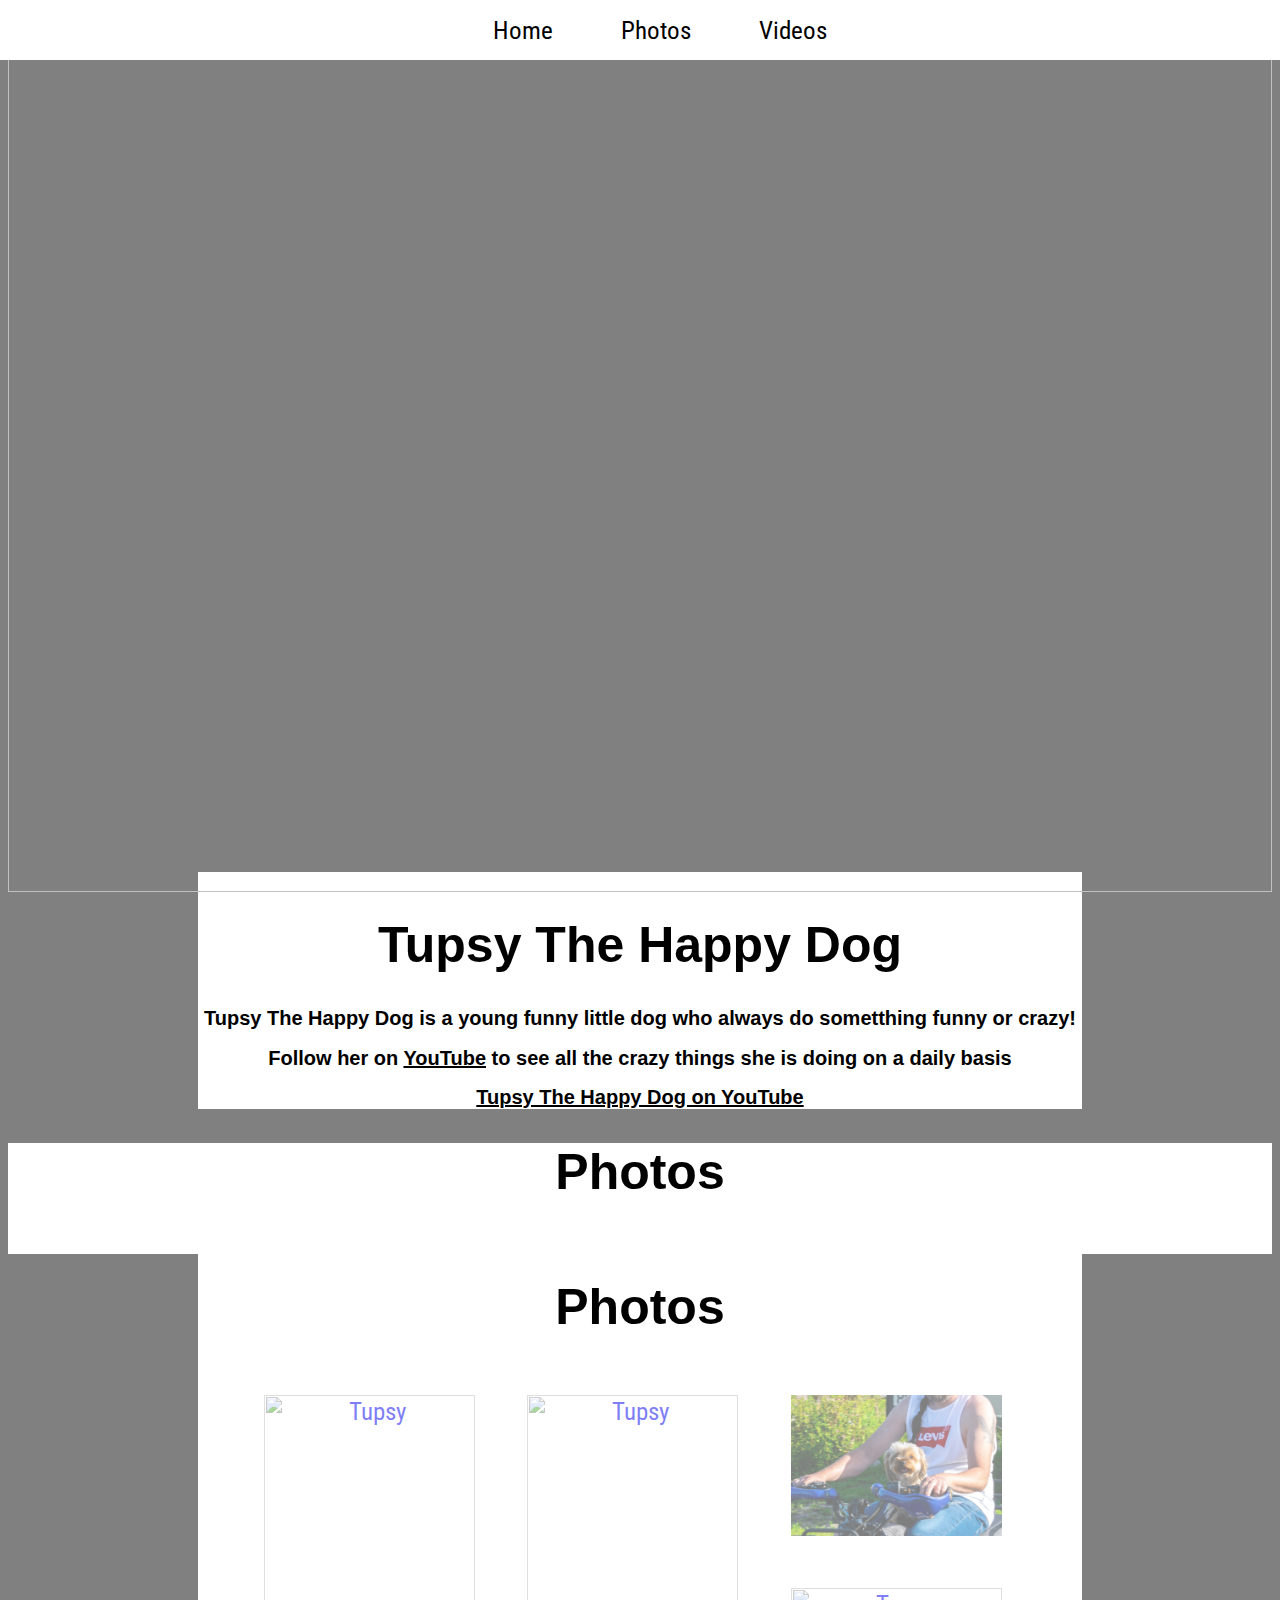
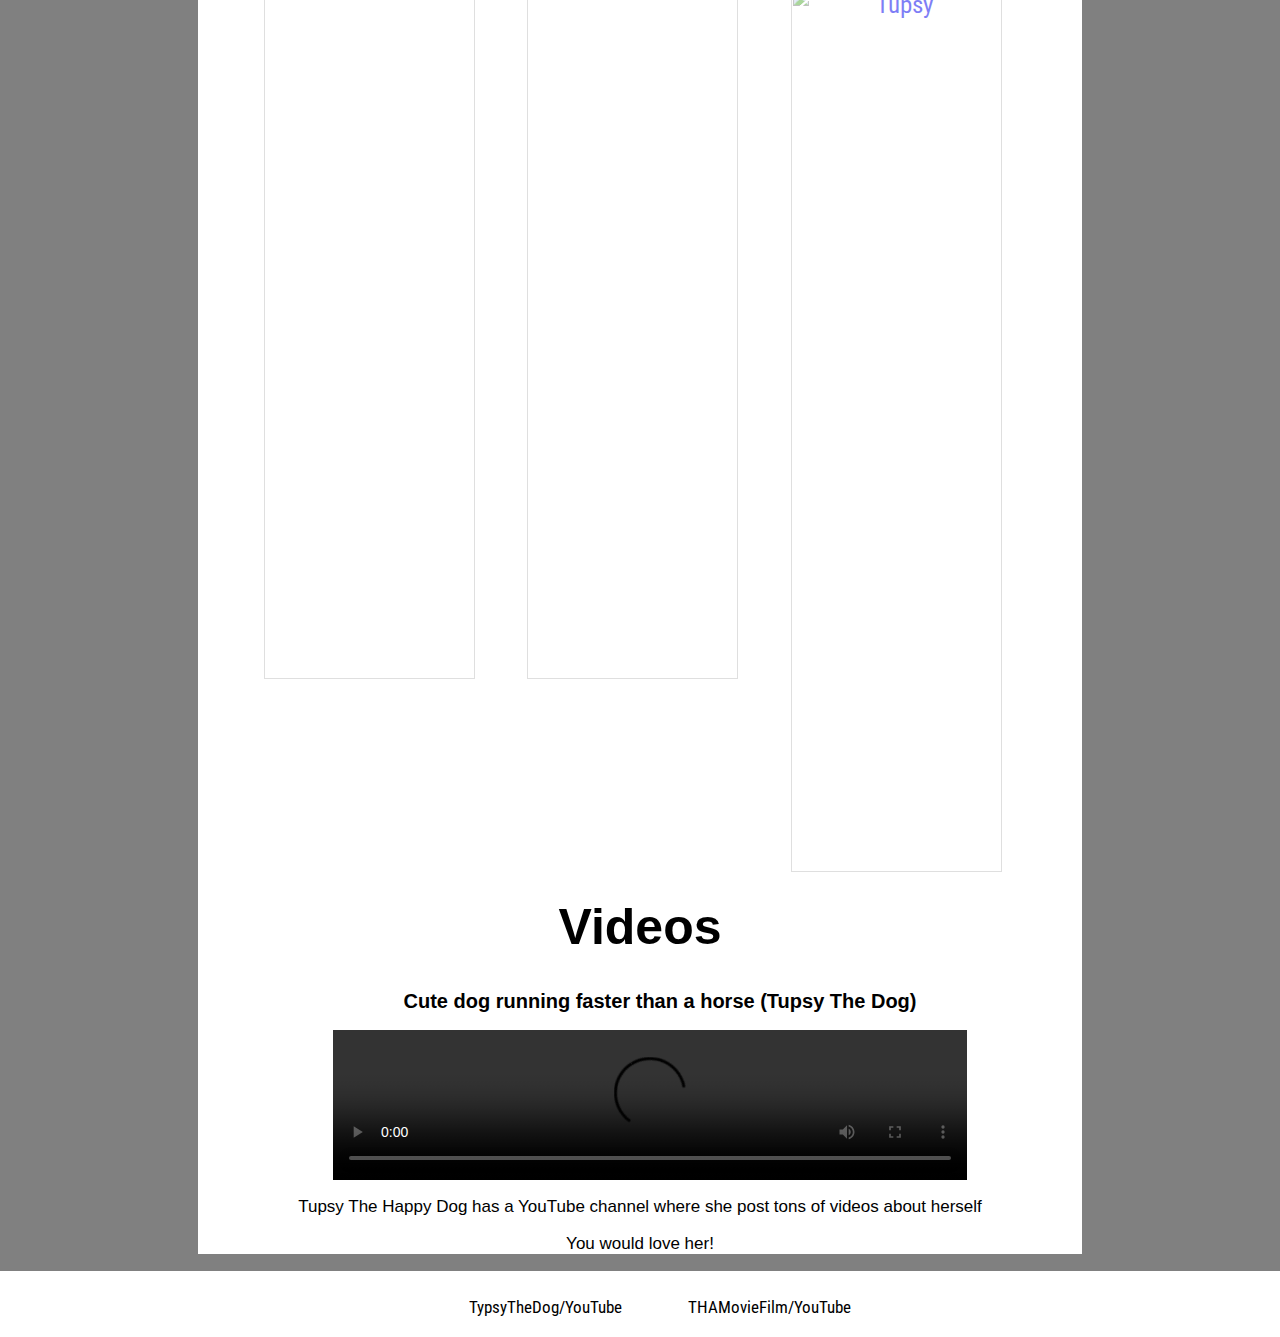
==== TupsyTheDog.html @ 19393c47 "bilder test 3" ====
<html>
<head>
<link rel="stylesheet" type="text/css" href="TupsyTheDog.css">
<link href="https://fonts.googleapis.com/css?family=Roboto+Condensed:700&display=swap" rel="stylesheet">
<link rel="icon" href="ikon/Tupsy_ikon_01.png" type="image/x-icon" />
</head>
<body>
  <header>
    <nav>
      <ul>
        <li>
          <a href="#Home">Home</a>
        </li>
        <li>
          <a href="#Photos">Photos</a>
        </li>
        <li>
          <a href="#Videos">Videos</a>
        </li>
      </ul>
    </nav>
  </header>
  <img src="Tupsy_The_Dog_Banner_03.jpg" width="100%">
  <div class="margin">
    <div id="Home"></div>
    <h1>Tupsy The Happy Dog</h1>
    <h2>Tupsy The Happy Dog is a young funny little dog who always do sometthing
    funny or crazy!</h2>
    <h2>Follow her on <a href="https://www.youtube.com/channel/UCEBPpICkqPz_mnWwRp874cw" target="_blank">YouTube</a> to see all the crazy things she is doing on a
      daily basis</h2>
      <h2><a href="https://www.youtube.com/channel/UCEBPpICkqPz_mnWwRp874cw" target="_blank">Tupsy The Happy Dog on YouTube</a></h2>
    </div>
    <div class="Skille">
      <h1>Photos</h1>
    </div>
    <div class="margin">
      <div id="Photos">
        <h1>Photos</h1>
        <nav>
          <ul>
            <li>
              <a href="Bilder/Tupsy_1.2.jpg" target="_blank">
                <img src="Bilder/Tupsy_1.2.jpg" alt="Tupsy">
              </a>
            </li>
            <li>
              <a href="Bilder/Tupsy_2.jpg" target="_blank">
                <img src="Bilder/Tupsy_2.jpg" alt="Tupsy">
              </a>
            </li>
            <li>
              <a href="/Tupsy_3.jpg" target="_blank">
                <img src="/Tupsy_3.jpg" alt="Tupsy">
              </a>
            </li>
            <li>
              <a href="Bilder/Tupsy_4.jpg" target="_blank">
                <img src="Bilder/Tupsy_4.jpg" alt="Tupsy">
              </a>
            </li>
          </ul>
        </nav>
      </div>
    </br>

<div id="Videos">
<h1>Videos</h1>
<ul>
  <li>
    <h2><a href="https://www.youtube.com/watch?v=7G_WW-UwmLQ" target="_blank">Cute dog running faster than a horse (Tupsy The Dog)</a></h2>
    <video width="75%"  controls>
    <source src="videoer/Cute dog running faster than a horse (Tupsy The Dog).mp4" type="video/mp4">
    Your browser does not support the video tag.
  </video>
  </li>
</ul>
<p>Tupsy The Happy Dog has a YouTube channel where she post tons of videos about herself</p>
<p>You would love her!</p>
</div>
  </div>
  <footer>
    <nav>
      <ul>
        <li>
          <a href="https://www.youtube.com/channel/UCEBPpICkqPz_mnWwRp874cw" target="_blank">TypsyTheDog/YouTube</a>
        </li>
        <li>
          <a href="https://www.youtube.com/user/THAMovieFilm" target="_blank">THAMovieFilm/YouTube</a>
        </li>
      </ul>
    </nav>
  </footer>
</body>
</html>
---- TupsyTheDog.css ----
h1 {
  font-size: 50px;
  text-align: center;
  font-family:sans-serif;
}

h2{
  font-size:20px;
  text-align: center;
  font-family: sans-serif;
}

p{
  font-size: 17px;
  font-family: sans-serif;
  text-align: center;
}
body{
  background-color: grey;
}

header nav{
  position: fixed;
  background-color:white;
  height:60px;
  width:100%;
  left:-0%;
  top:.0%;
  z-index: 2;
}
ul{
  list-style-type: none;
  text-align: center;
}
li{
  display: inline;
  font-family: 'Roboto Condensed', sans-serif;
  font-size: 25px;
  margin:2.5%;
}
header li a {
  text-decoration: none;
  color:black;
}
header li a:hover{
  color:white;
  background-color: black;
}

.margin {
  width:70%;
  background-color:white;
  margin-left:15%;
  margin-top:-20px;
  padding-top: 10px;
}

.skille{
  width:100%;
  background-color:white;
  padding-bottom:20px;
  top:-20px;
}
h2 a{
  text-decoration:underline;
  color:black;
}

#Photos{
}
#Photos nav{
}
#Photos ul{
}
#Photos li{
  Padding:5px;
  float:left;
  width:25%;
}

#Photos li img{
  width:100%;
  height:auto;
  opacity: 0.5;
}
#Photos li img:hover{
  opacity: 1;
  transform: scale(0.99);
  transition-duration: 0.5s;
}

#Photos li .Desc{
  padding: 15px;
  text-align: center;
}
#Videos a{
  text-decoration: none;
  color:black;
}
#Videos a:hover{
  text-decoration: underline;
  color: black;
}

Footer{
  background-color: white;
  height:60px;
  position: absolute;
  width:100%;
  left:-0%;
  padding-bottom: 6px;
}
Footer nav{
}
footer ul{
  padding-top:10px;
}
Footer li{
  font-size: 17px;
}
Footer a{
  text-decoration: none;
  color:black;
}
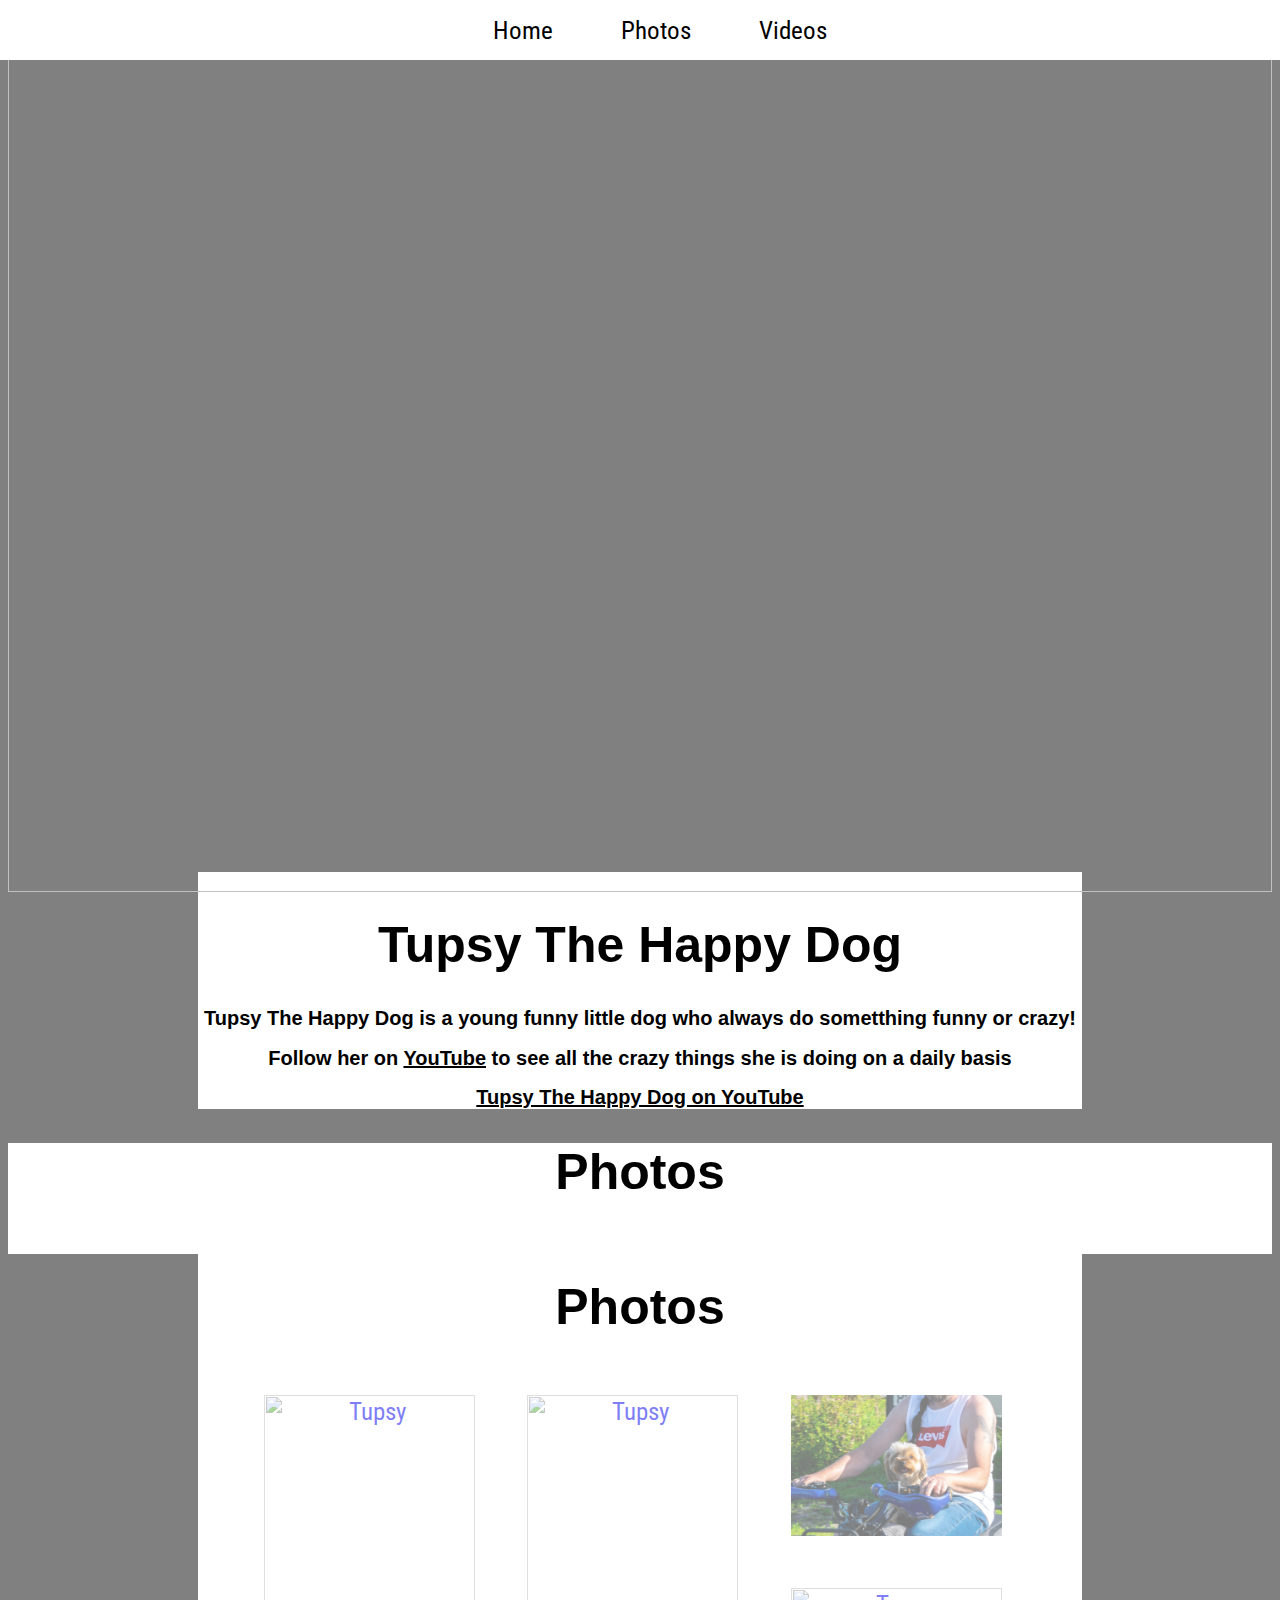
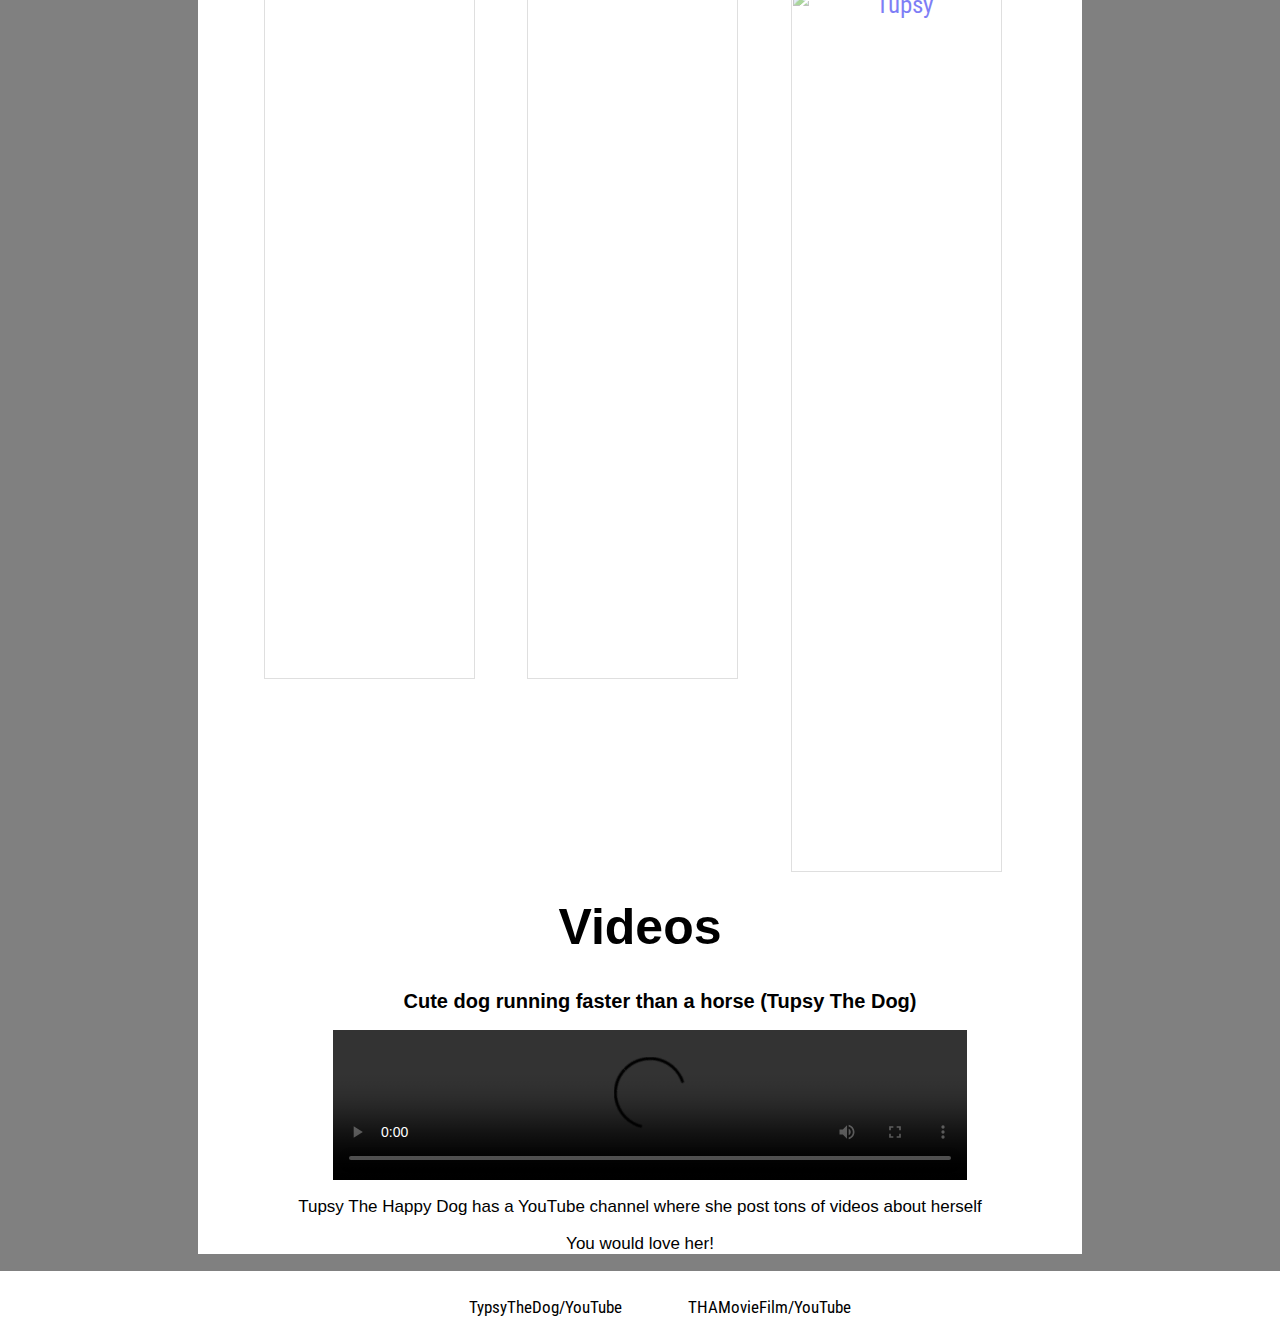
==== commit 5f4bedab: "bilder test 5" ====
--- a/TupsyTheDog.html
+++ b/TupsyTheDog.html
@@ -49,8 +49,8 @@
               </a>
             </li>
             <li>
-              <a href="/Tupsy_3.jpg" target="_blank">
-                <img src="/Tupsy_3.jpg" alt="Tupsy">
+              <a href="Tupsy_3.jpg" target="_blank">
+                <img src="Tupsy_3.jpg" alt="Tupsy">
               </a>
             </li>
             <li>
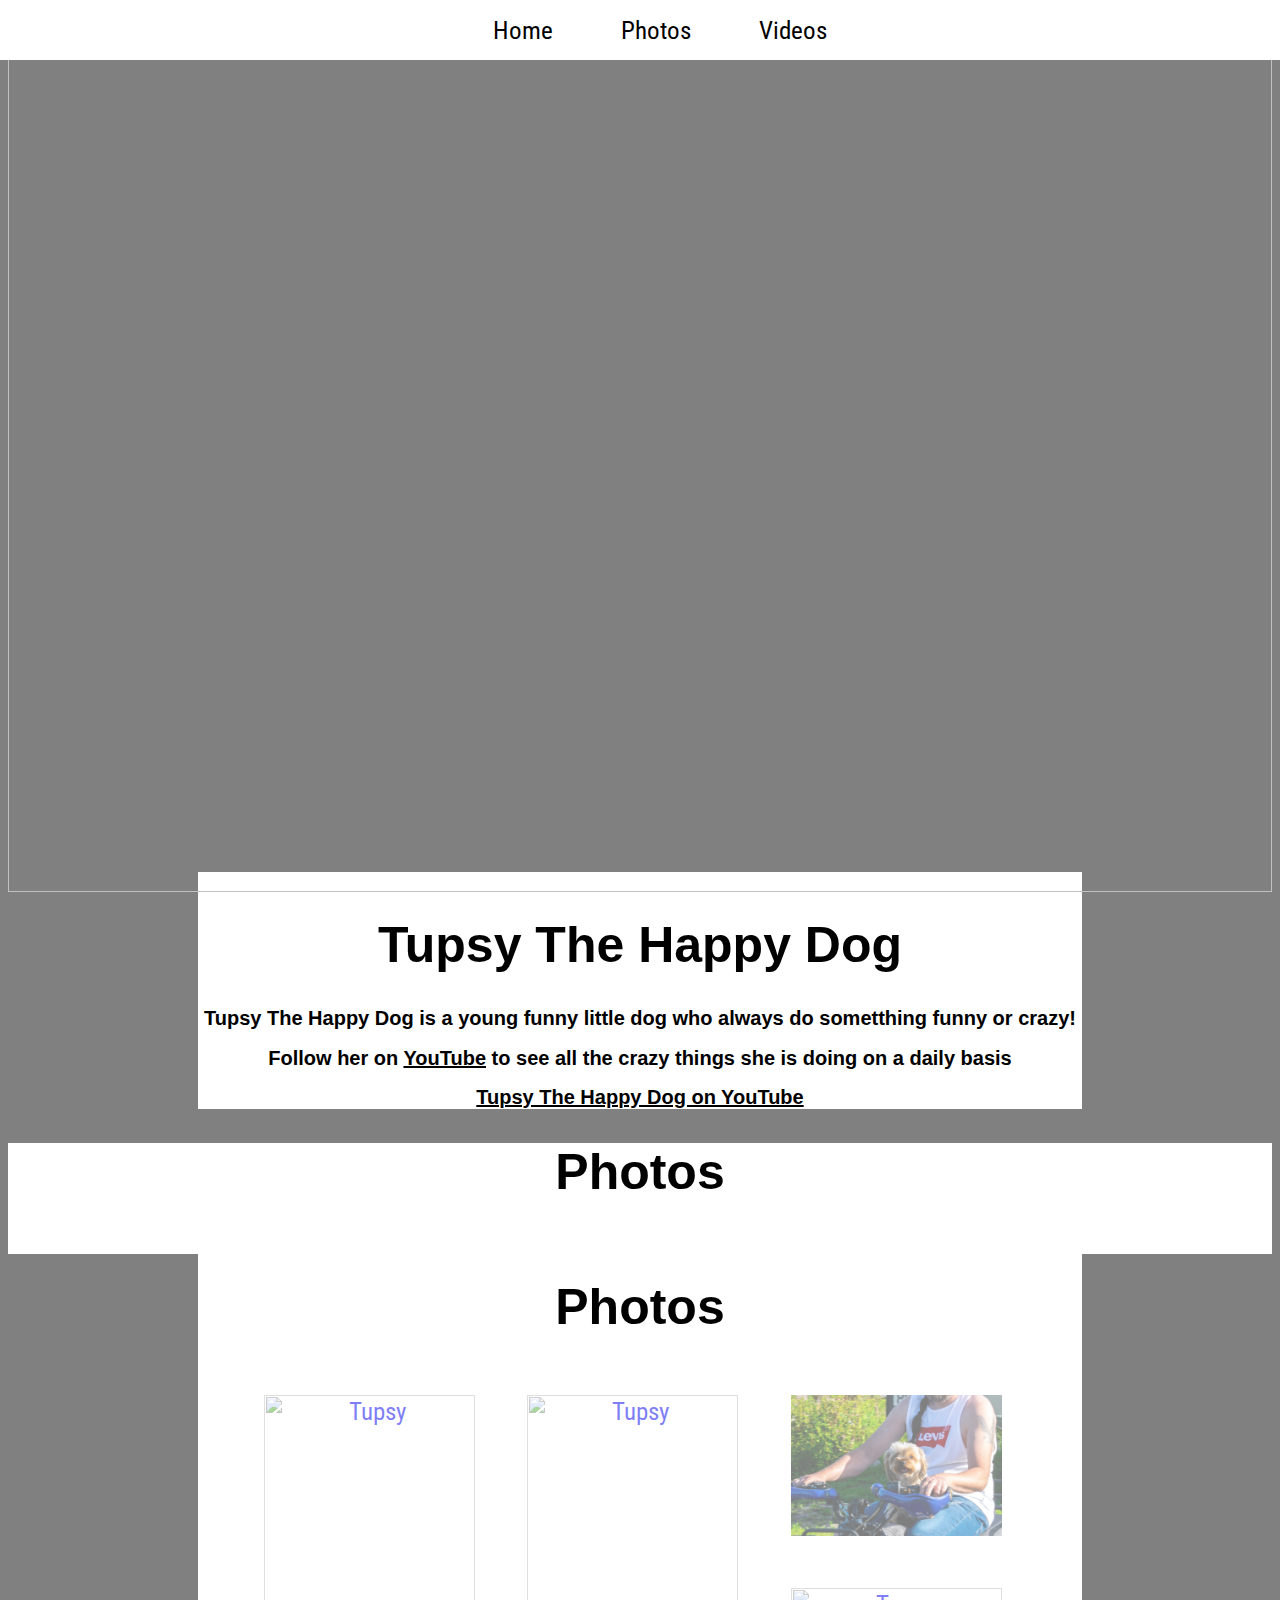
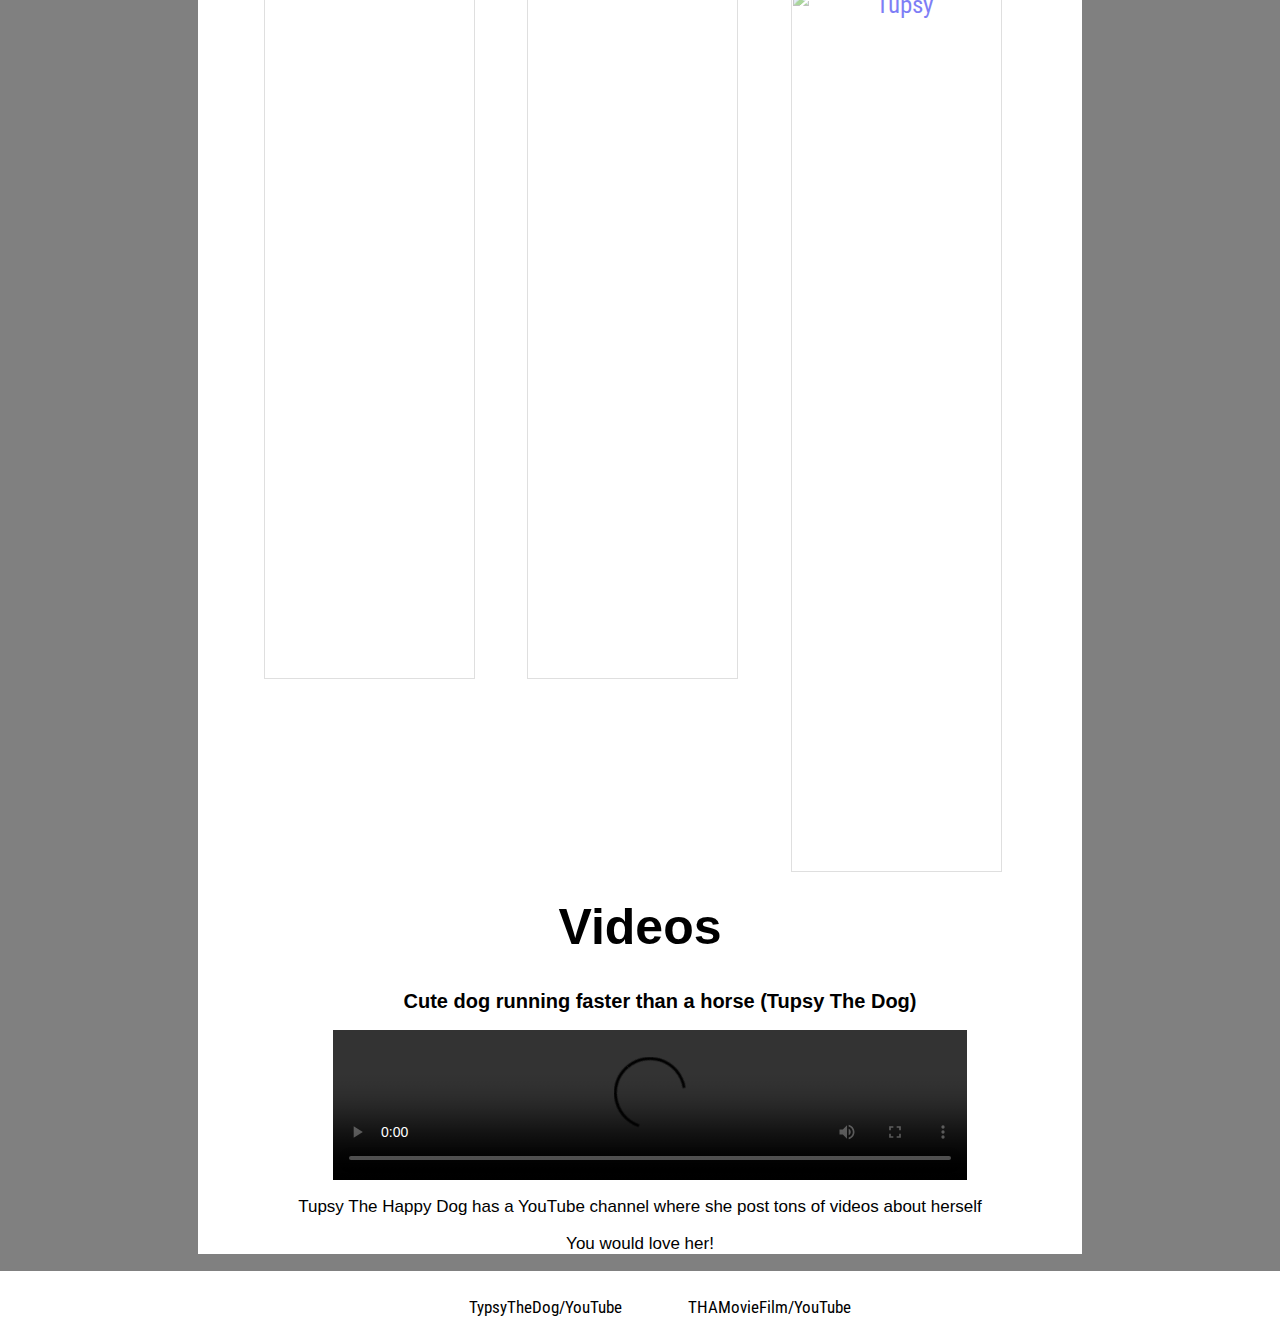
==== commit 9b9da6a3: "bilder test 6" ====
--- a/TupsyTheDog.html
+++ b/TupsyTheDog.html
@@ -39,13 +39,13 @@
         <nav>
           <ul>
             <li>
-              <a href="Bilder/Tupsy_1.2.jpg" target="_blank">
-                <img src="Bilder/Tupsy_1.2.jpg" alt="Tupsy">
+              <a href="Tupsy_1.2.jpg" target="_blank">
+                <img src="Tupsy_1.2.jpg" alt="Tupsy">
               </a>
             </li>
             <li>
-              <a href="Bilder/Tupsy_2.jpg" target="_blank">
-                <img src="Bilder/Tupsy_2.jpg" alt="Tupsy">
+              <a href="Tupsy_2.jpg" target="_blank">
+                <img src="Tupsy_2.jpg" alt="Tupsy">
               </a>
             </li>
             <li>
@@ -54,8 +54,8 @@
               </a>
             </li>
             <li>
-              <a href="Bilder/Tupsy_4.jpg" target="_blank">
-                <img src="Bilder/Tupsy_4.jpg" alt="Tupsy">
+              <a href="Tupsy_4.jpg" target="_blank">
+                <img src="Tupsy_4.jpg" alt="Tupsy">
               </a>
             </li>
           </ul>
@@ -69,7 +69,7 @@
   <li>
     <h2><a href="https://www.youtube.com/watch?v=7G_WW-UwmLQ" target="_blank">Cute dog running faster than a horse (Tupsy The Dog)</a></h2>
     <video width="75%"  controls>
-    <source src="videoer/Cute dog running faster than a horse (Tupsy The Dog).mp4" type="video/mp4">
+    <source src="Cute dog running faster than a horse (Tupsy The Dog).mp4" type="video/mp4">
     Your browser does not support the video tag.
   </video>
   </li>
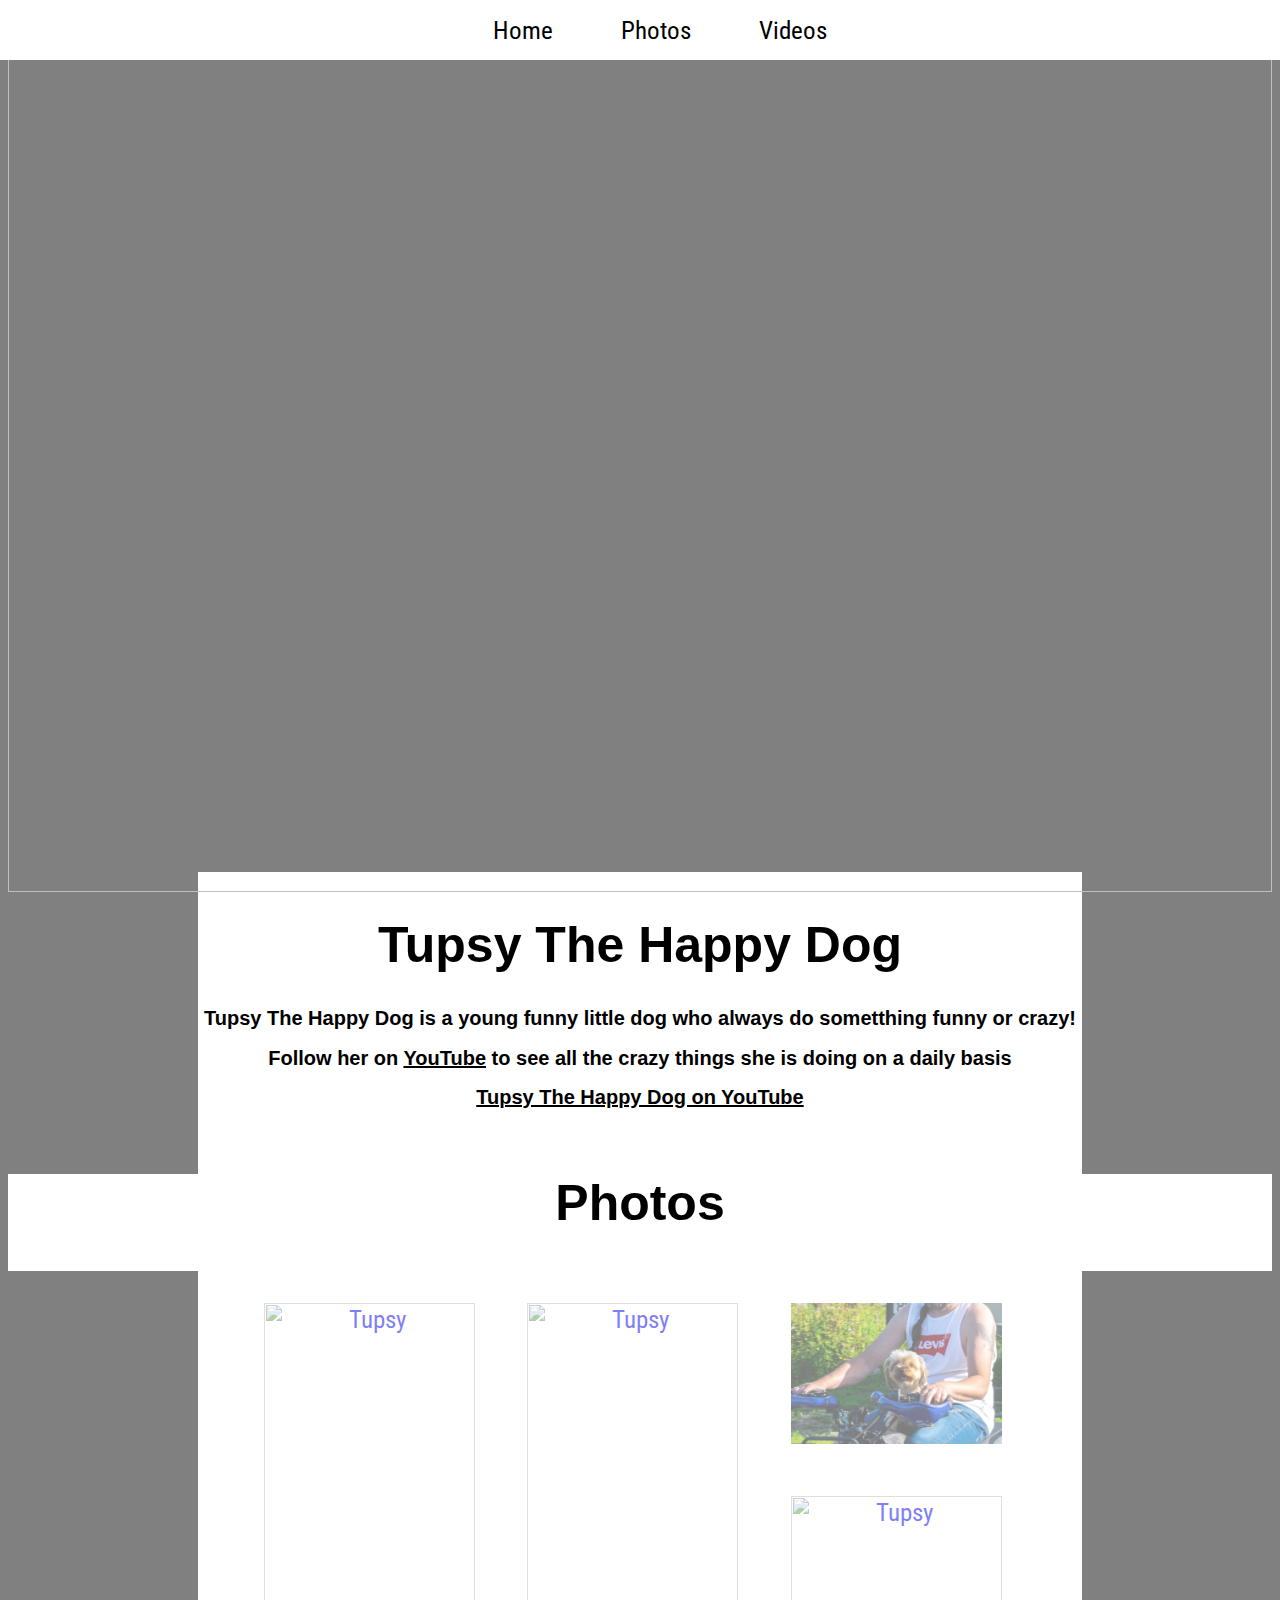
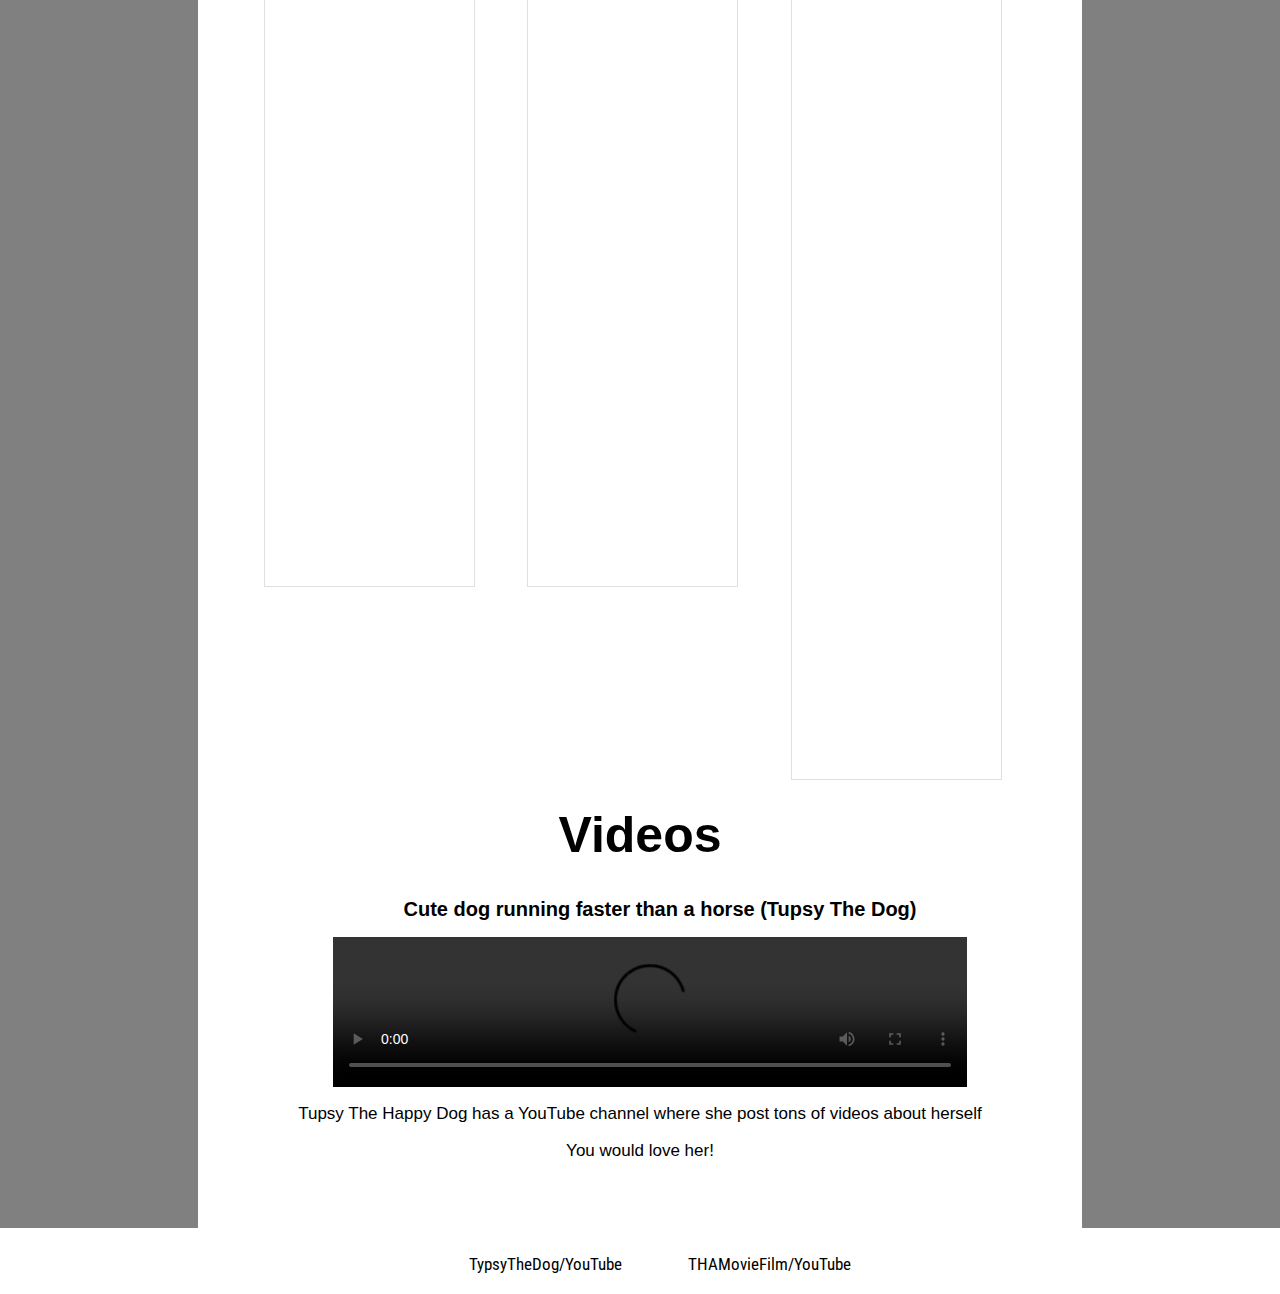
==== commit 6a1616da: "Photo_skille" ====
--- a/TupsyTheDog.html
+++ b/TupsyTheDog.html
@@ -35,7 +35,6 @@
     </div>
     <div class="margin">
       <div id="Photos">
-        <h1>Photos</h1>
         <nav>
           <ul>
             <li>
--- a/TupsyTheDog.css
+++ b/TupsyTheDog.css
@@ -53,13 +53,15 @@
   margin-left:15%;
   margin-top:-20px;
   padding-top: 10px;
+  padding-bottom:50px;
 }
 
 .skille{
   width:100%;
   background-color:white;
-  padding-bottom:20px;
+  padding-bottom:5px;
   top:-20px;
+  margin-top:-35px;
 }
 h2 a{
   text-decoration:underline;
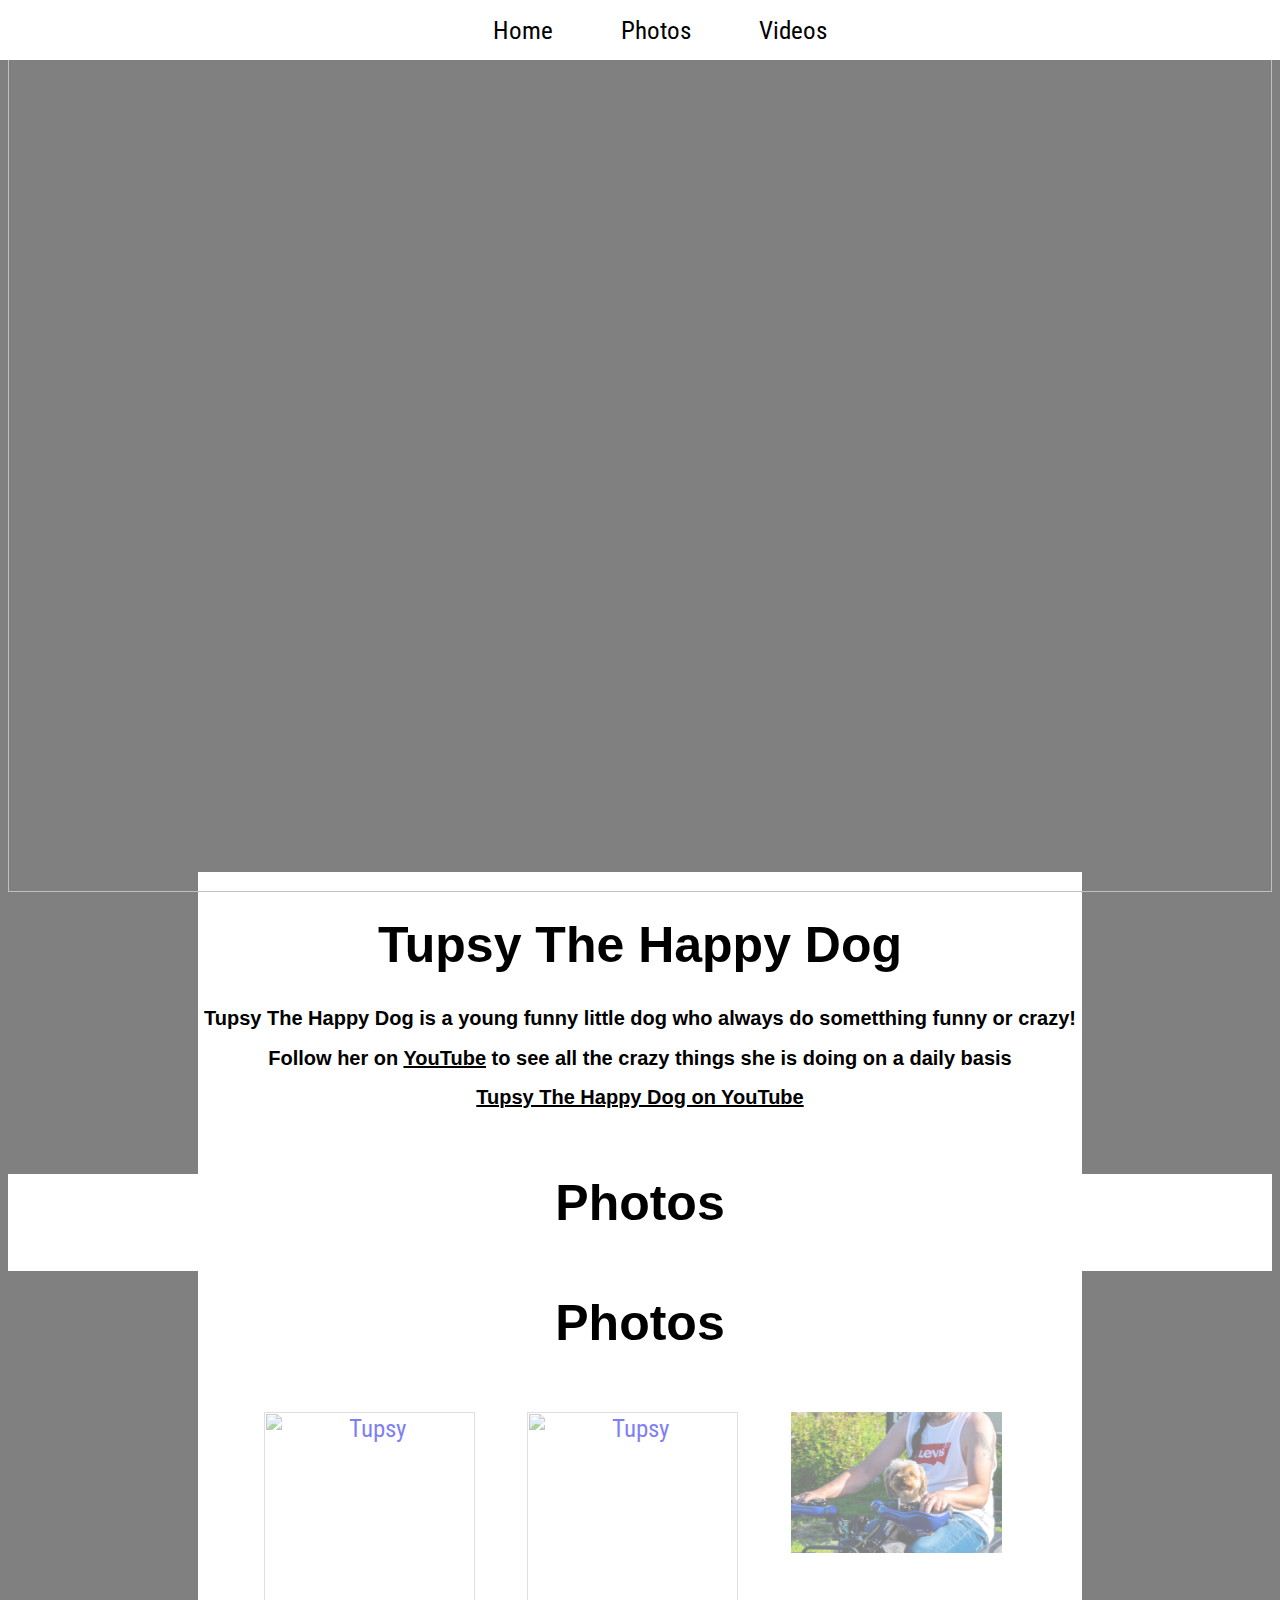
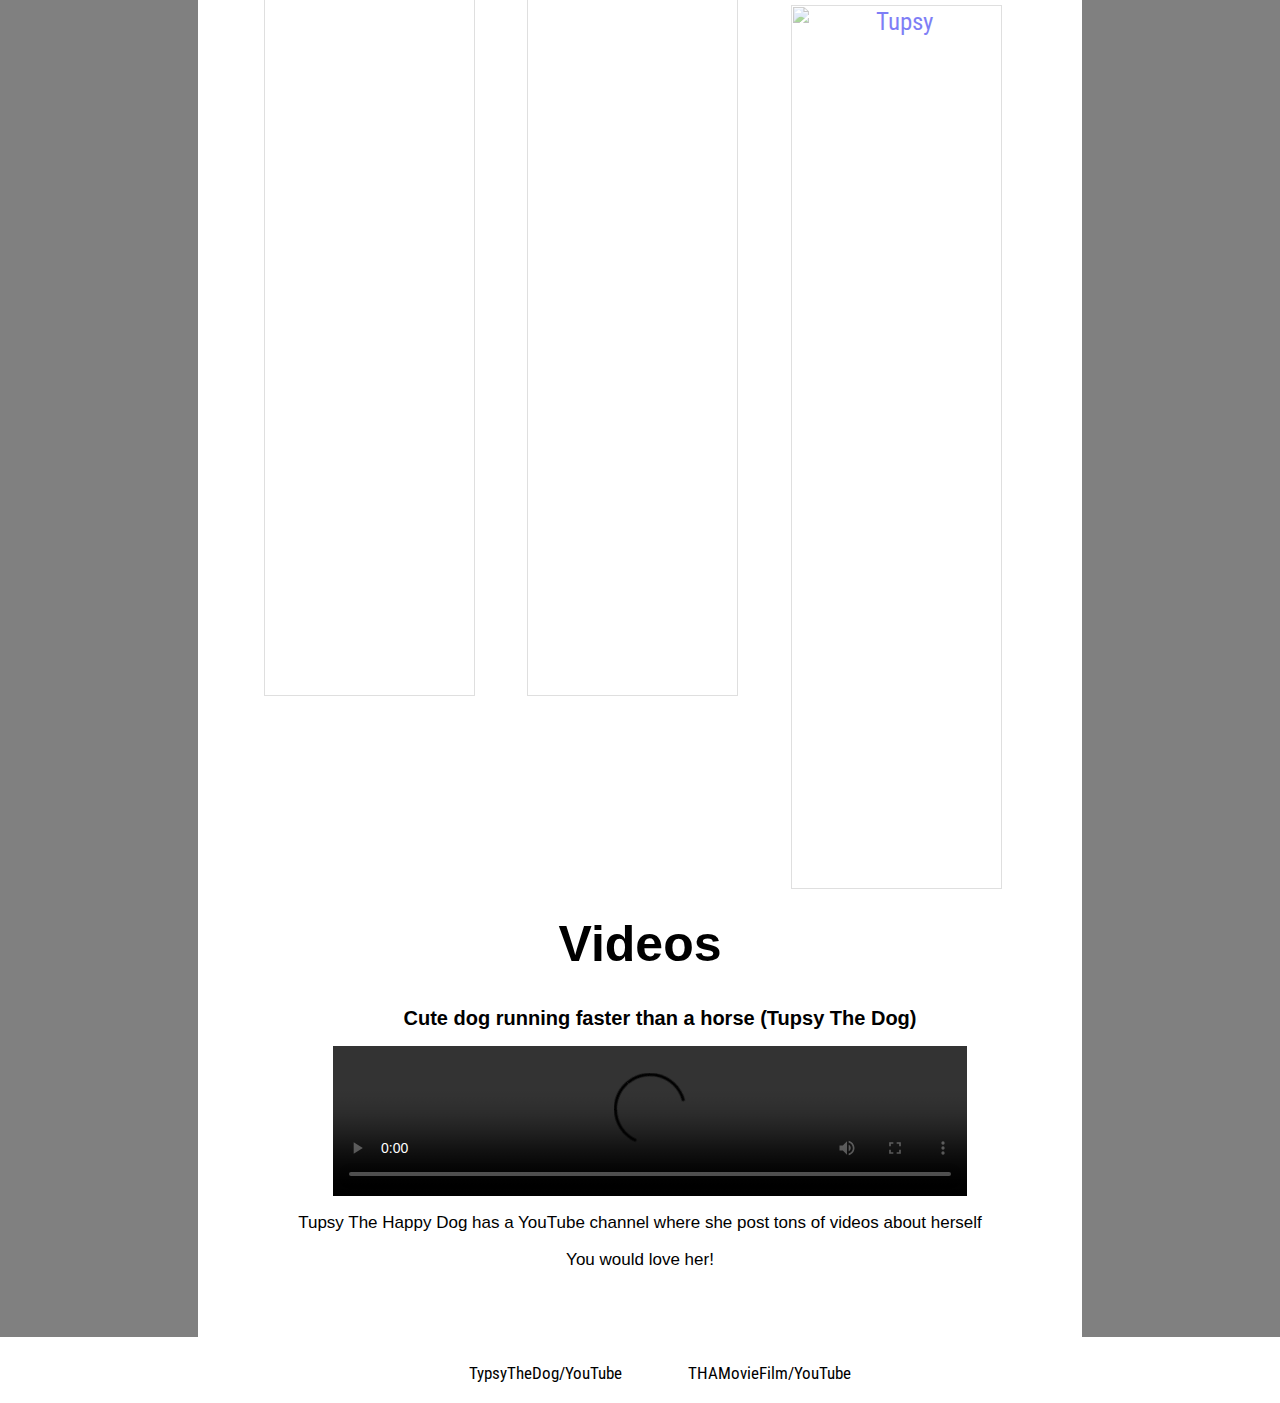
==== commit d194c06c: "ikon_test_01" ====
--- a/TupsyTheDog.html
+++ b/TupsyTheDog.html
@@ -2,7 +2,7 @@
 <head>
 <link rel="stylesheet" type="text/css" href="TupsyTheDog.css">
 <link href="https://fonts.googleapis.com/css?family=Roboto+Condensed:700&display=swap" rel="stylesheet">
-<link rel="icon" href="ikon/Tupsy_ikon_01.png" type="image/x-icon" />
+<link rel="icon" href="Tupsy_ikon_01.png" type="image/x-icon" />
 </head>
 <body>
   <header>
@@ -35,6 +35,7 @@
     </div>
     <div class="margin">
       <div id="Photos">
+        <h1>Photos</h1>
         <nav>
           <ul>
             <li>
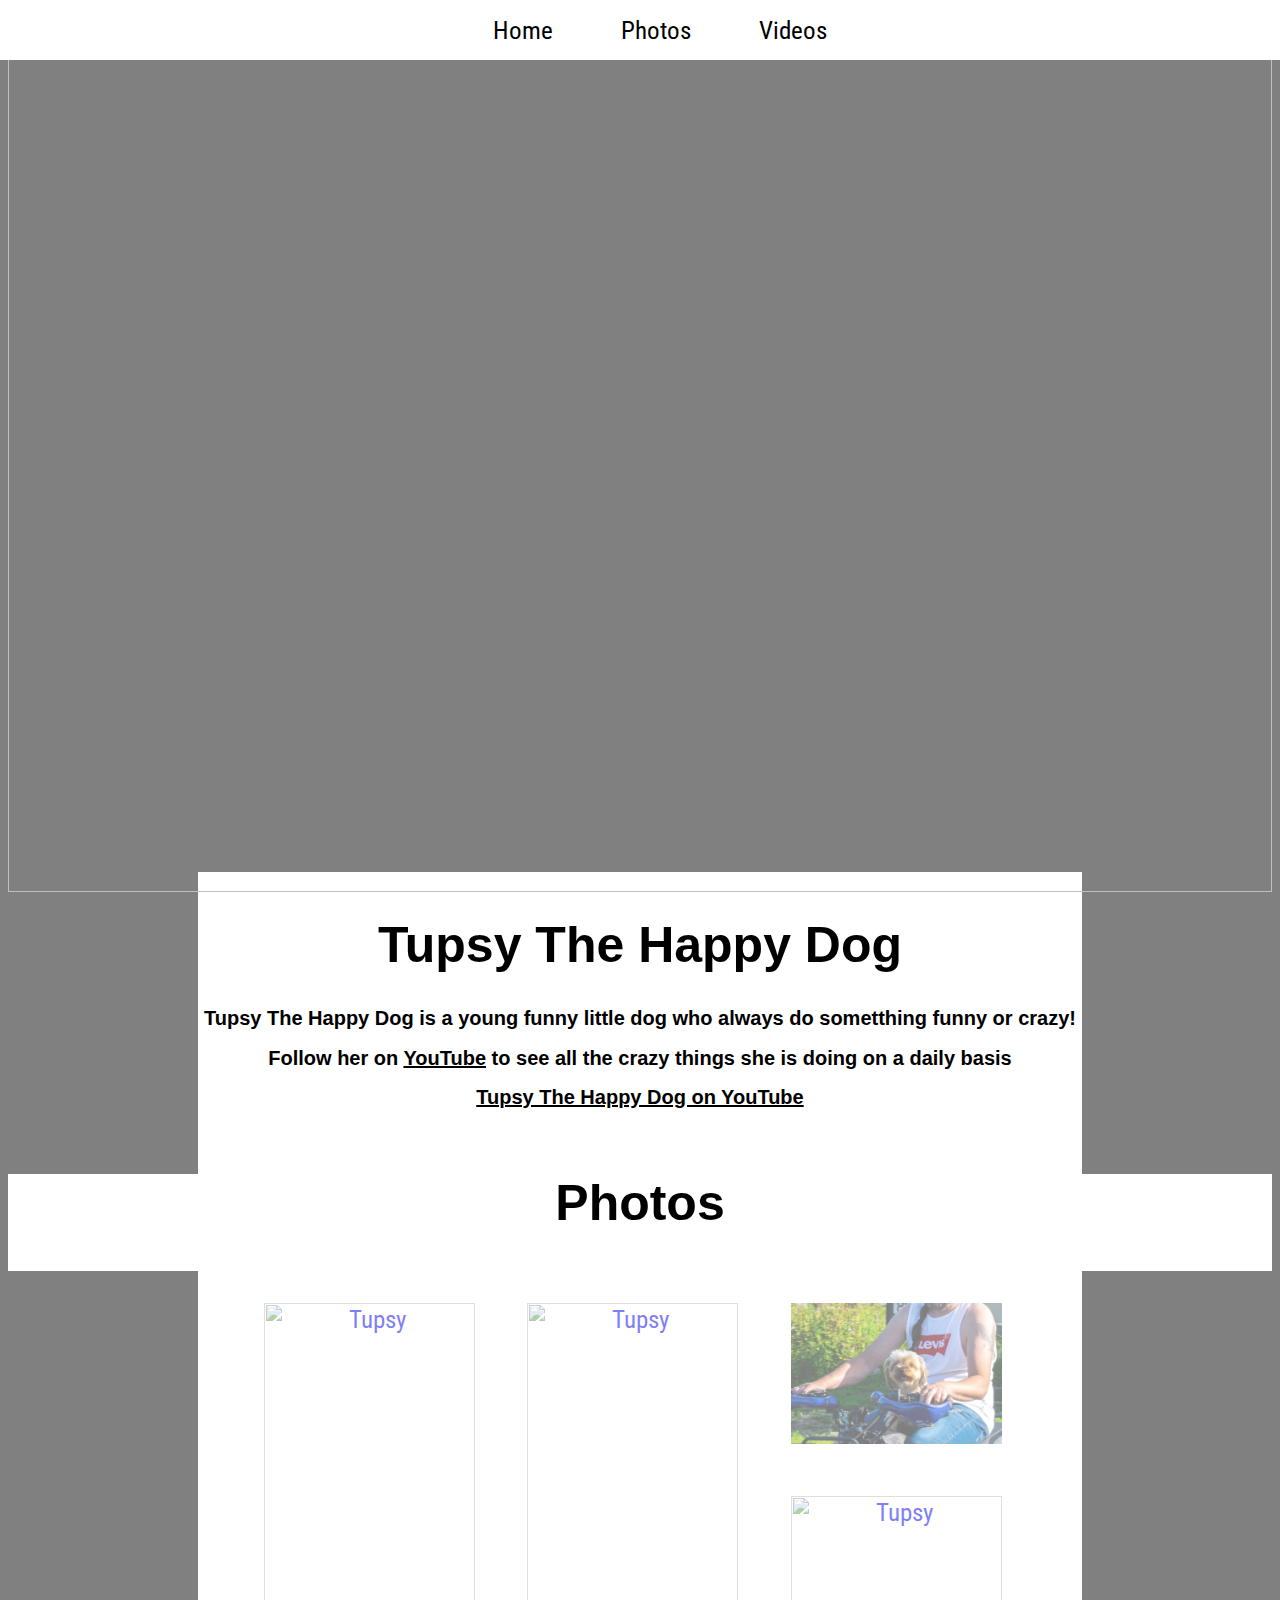
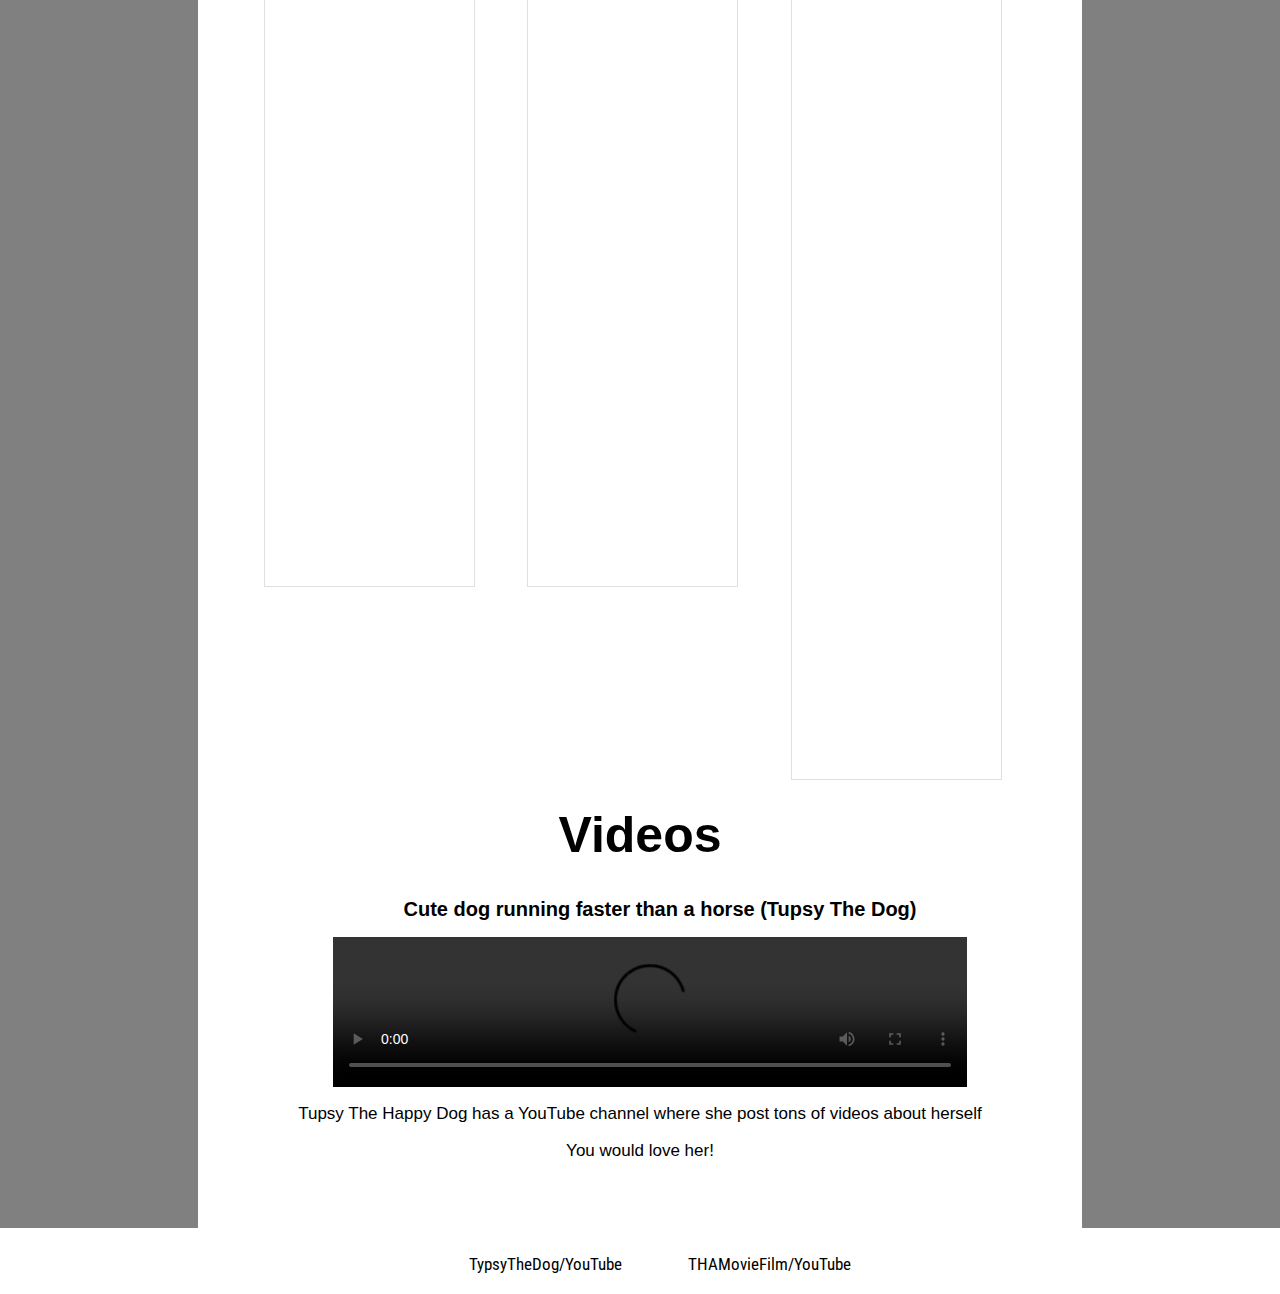
==== commit cad57bcf: "Merge branch 'master' of https://github.com/Scottiss00/TupsyTheHappyDog" ====
--- a/TupsyTheDog.html
+++ b/TupsyTheDog.html
@@ -3,6 +3,13 @@
 <link rel="stylesheet" type="text/css" href="TupsyTheDog.css">
 <link href="https://fonts.googleapis.com/css?family=Roboto+Condensed:700&display=swap" rel="stylesheet">
 <link rel="icon" href="Tupsy_ikon_01.png" type="image/x-icon" />
+  <script async src="https://pagead2.googlesyndication.com/pagead/js/adsbygoogle.js"></script>
+<script>
+     (adsbygoogle = window.adsbygoogle || []).push({
+          google_ad_client: "ca-pub-3766973789193463",
+          enable_page_level_ads: true
+     });
+</script>
 </head>
 <body>
   <header>
@@ -35,7 +42,6 @@
     </div>
     <div class="margin">
       <div id="Photos">
-        <h1>Photos</h1>
         <nav>
           <ul>
             <li>
--- a/TupsyTheDog.css
+++ b/TupsyTheDog.css
@@ -124,3 +124,31 @@
   text-decoration: none;
   color:black;
 }
+
+@media only screen and (max-width: 980px){
+  body{
+    margin:0%;
+  }
+  .margin {
+    width:100%;
+    background-color:white;
+    margin:-0%;
+  }
+
+  h1{
+    font-size: 30px;
+    text-align: center;
+    font-family:sans-serif;
+  }
+  h2{
+    font-size:17px;
+    text-align: center;
+    font-family: sans-serif;
+  }
+
+  p{
+    font-size: 17px;
+    font-family: sans-serif;
+    text-align: center;
+  }
+}
